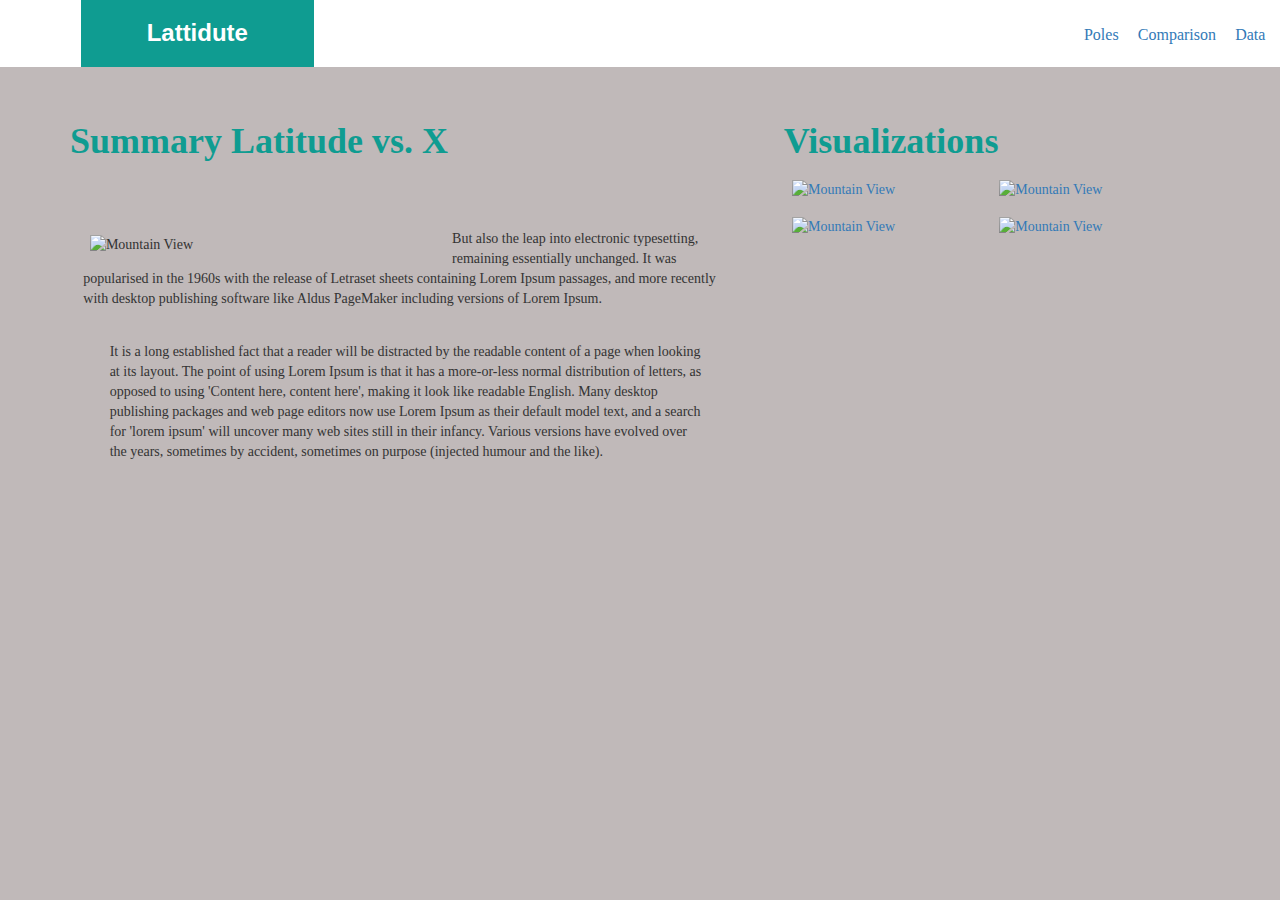
==== index.html @ c517ba2c "comparison page added" ====
<!DOCTYPE html>
<html lang="en">

<head>
  <meta charset="UTF-8">
  <title>Responsive Columns</title>
  <link rel="stylesheet" href="reset.css">
  <link rel="stylesheet" href="https://cdnjs.cloudflare.com/ajax/libs/twitter-bootstrap/3.3.7/css/bootstrap.min.css" />
  <link rel="stylesheet" href="style.css">
</head>

<body class="all_body">
<div class="container">
    <div class="header">
            <div class="row">
                    <div class="col-md-2 latitude">
                            <h1 class ="latidute_text">Lattidute</a></h1>
                    </div>
        
                    <div class="col-md-7">
                            
        
                    </div>                
        
                    <div class="col-md-3 buttons">
                        <p class="poles"><a href="https://www.google.com/" role="button">Poles</a></p>
                        <p class="comparison"><a href="file:///C:/Users/sinancengiz/data-notes/repos/web_homework/comparison.html" role="button">Comparison</a></p>
                        <p class="data"><a href="#" role="button">Data</a></p>
                    </div>
                
                
        
                        
                </div>

    </div>



    <div class="second_row">

            <div class="row">
                <div class="col-md-8 main_box">
                        <h1 class="baslik">Summary Latitude vs. X</h1>
                        <div class="main_box_content">
                            <img class= "temperature" src="output_9_0.png" alt="Mountain View">
                            <p class="first_p_in_summary"> But also the leap into electronic typesetting, remaining essentially unchanged. It was popularised in the 1960s with the release of Letraset sheets containing Lorem Ipsum passages, and more recently with desktop publishing software like Aldus PageMaker including versions of Lorem Ipsum. </p>
                            <p class="second_p_in_summary">It is a long established fact that a reader will be distracted by the readable content of a page when looking at its layout. The point of using Lorem Ipsum is that it has a more-or-less normal distribution of letters, as opposed to using 'Content here, content here', making it look like readable English. Many desktop publishing packages and web page editors now use Lorem Ipsum as their default model text, and a search for 'lorem ipsum' will uncover many web sites still in their infancy. Various versions have evolved over the years, sometimes by accident, sometimes on purpose (injected humour and the like). </p>   
                        </div>
                </div>
                   
        
                <div class="col-md-4 right_box">
                        <h1 class="baslik">Visualizations</h1>

                        <div class= "second_box_content">
                                <a href="file:///C:/Users/sinancengiz/data-notes/repos/web_homework/temp_page.html" >
                                        <img class= "temp " src="output_9_0.png"  alt="Mountain View">
                                </a>
                                <a href="file:///C:/Users/sinancengiz/data-notes/repos/web_homework/Humidity.html" >
                                        <img class= "humidity" src="output_11_0.png" alt="Mountain View">
                                </a>
                                <a href="file:///C:/Users/sinancengiz/data-notes/repos/web_homework/Cloudiness.html" >
                                        <img class= "cloudiness" src="output_13_0.png" alt="Mountain View"> 
                                </a>
                                <a href="file:///C:/Users/sinancengiz/data-notes/repos/web_homework/wind_speed.html" >
                                        <img class= "wind_speed" src="output_15_0.png" alt="Mountain View">  
                                </a>
                                
                            
                            
                        </div>
                </div>
              
            </div>


    </div>


</div>

</body>

</html>
---- style.css ----
.all_body{
    font-family: Georgia, 'Times New Roman', Times, serif;
    background: rgb(192, 185, 185);
}

.header{
    background: white;
    width: 120%;
    margin-left:-10%;
}
.body_except_header{
    background: white;
    margin-top:5%;
}
.dropdown{
    position: relative;
}

.latitude{
    background: rgb(15, 156, 145);
    color:white;
    left:10%;
}

.latidute_text{
    font-family: 'Gill Sans', 'Gill Sans MT', Calibri, 'Trebuchet MS', sans-serif;
    font-size: 24px;
    margin: 10% 20% 10% 20%;
    text-align: center;
    font-weight: bold;
}

.baslik{
    font-weight: bold;
    color: rgb(15, 156, 145);

}
.comparison_baslik{
    font-weight: bold;
    color: rgb(15, 156, 145);
    text-align: center;

}

.comparision_left_box{
    background: white;
}
.buttons{
    font-size: 16px;
    text-align: center;
    margin-top: 1%;
    color:white;
    left:5%;
}

.poles{
    float: left;
    margin:3%;
}
.comparison{
    float: left;
    margin:3%;
}
.data{
    float: left;
    margin:3%;
}

.main_box{
    margin: 3% 0% 3% 0%;
    

    width: 60%;
}
.right_box{
    
    width: 38%;

    margin: 3% 1% 3% 1%;
}
.main_box_content{
    margin:10% 1% 5% 1%;
}

.temperature{
    width: 50%;
    float: left;
    margin: 1% 5% 1% 2%;
    
}

.first_p_in_summary{
    margin: 1%;
    
}

.second_p_in_summary{
    margin: 5%;

    
}

.temp{
    width: 46%;
    float: left;
    margin:2% ;
}

.humidity{
    width: 46%;
    margin:2%;
    float: left;
}

.cloudiness{
    width: 46%;
    margin:2%;
    float: left;
}

.wind_speed{
    width: 46%;
    margin:2%;
    float: left;
}

.temp_png{
    width: 80%;
    margin-left:10%;
    margin-bottom: 5%;
}

.comparision_pngs{
    width: 90%;
    margin:5%;
}

.comparison_second_row_header{
    margin-left:5%;

}

.clik_note{
    margin: 5%;
}
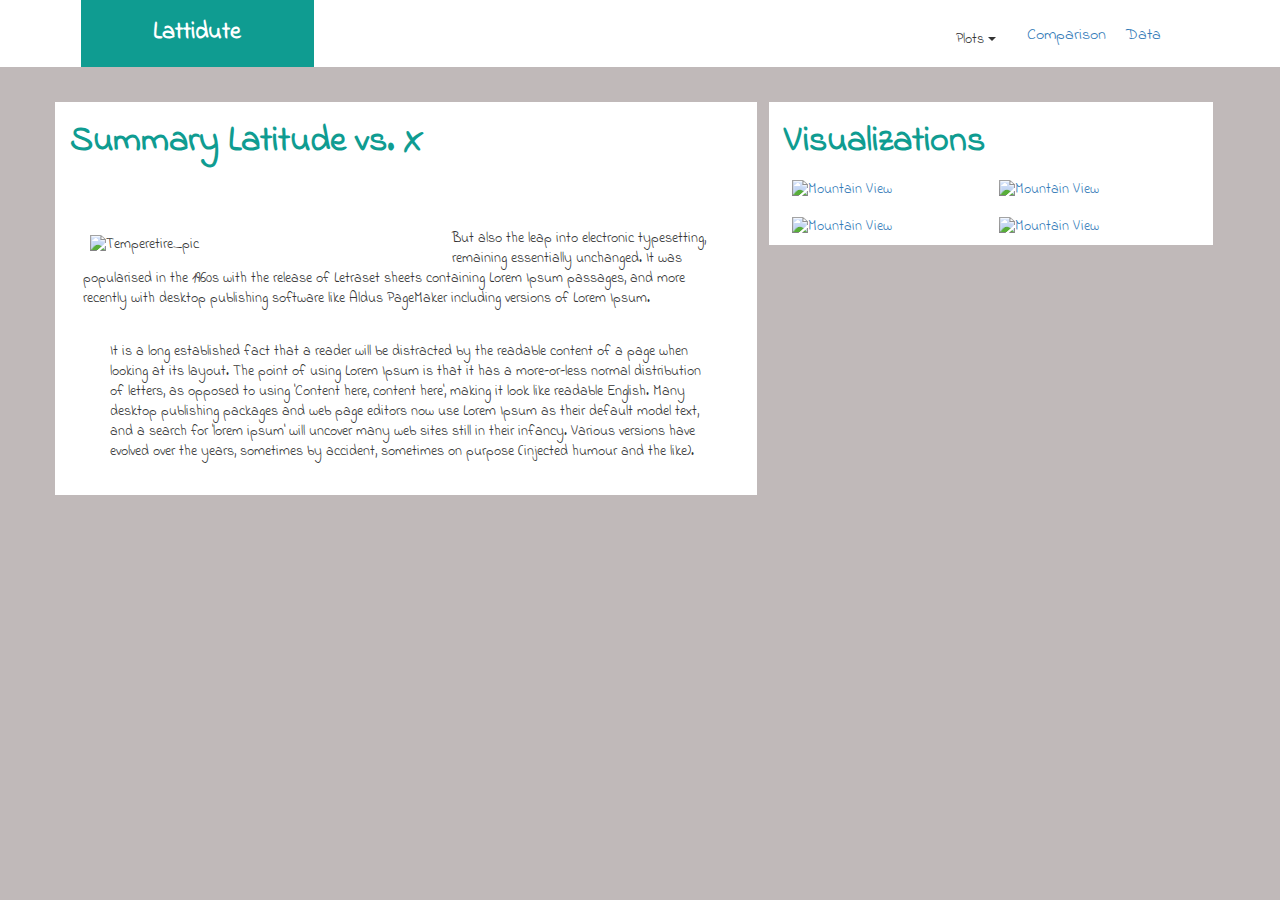
==== commit 57f69eba: "dropdown menu style changes index file" ====
--- a/index.html
+++ b/index.html
@@ -7,6 +7,7 @@
   <link rel="stylesheet" href="reset.css">
   <link rel="stylesheet" href="https://cdnjs.cloudflare.com/ajax/libs/twitter-bootstrap/3.3.7/css/bootstrap.min.css" />
   <link rel="stylesheet" href="style.css">
+  <link href="https://fonts.googleapis.com/css?family=Indie+Flower" rel="stylesheet">
 </head>
 
 <body class="all_body">
@@ -23,7 +24,19 @@
                     </div>                
         
                     <div class="col-md-3 buttons">
-                        <p class="poles"><a href="https://www.google.com/" role="button">Poles</a></p>
+                        <div class="dropdown poles">
+                                <button class="btn btn-default dropdown-toggle" id="dropdown_btn"type="button" id="dropdownMenu1" data-toggle="dropdown" aria-haspopup="true" aria-expanded="true">
+                                  Plots
+                                  <span class="caret"></span>
+                                </button>
+                                <ul class="dropdown-menu" aria-labelledby="dropdownMenu1">
+                                  <li><a href="file:///C:/Users/sinancengiz/data-notes/repos/web_homework/temp_page.html">Max Temperature</a></li>
+                                  <li><a href="file:///C:/Users/sinancengiz/data-notes/repos/web_homework/Humidity.html">Humidity</a></li>
+                                  <li><a href="file:///C:/Users/sinancengiz/data-notes/repos/web_homework/Cloudiness.html">Cloudiness</a></li>
+                                  <li><a href="file:///C:/Users/sinancengiz/data-notes/repos/web_homework/wind_speed.html">Wind Speed</a></li>
+                                </ul>
+                              </div>
+                        
                         <p class="comparison"><a href="file:///C:/Users/sinancengiz/data-notes/repos/web_homework/comparison.html" role="button">Comparison</a></p>
                         <p class="data"><a href="#" role="button">Data</a></p>
                     </div>
@@ -35,15 +48,13 @@
 
     </div>
 
-
-
     <div class="second_row">
 
             <div class="row">
                 <div class="col-md-8 main_box">
                         <h1 class="baslik">Summary Latitude vs. X</h1>
                         <div class="main_box_content">
-                            <img class= "temperature" src="output_9_0.png" alt="Mountain View">
+                            <img class= "temperature" src="output_9_0.png" alt="Temperetire_pic">
                             <p class="first_p_in_summary"> But also the leap into electronic typesetting, remaining essentially unchanged. It was popularised in the 1960s with the release of Letraset sheets containing Lorem Ipsum passages, and more recently with desktop publishing software like Aldus PageMaker including versions of Lorem Ipsum. </p>
                             <p class="second_p_in_summary">It is a long established fact that a reader will be distracted by the readable content of a page when looking at its layout. The point of using Lorem Ipsum is that it has a more-or-less normal distribution of letters, as opposed to using 'Content here, content here', making it look like readable English. Many desktop publishing packages and web page editors now use Lorem Ipsum as their default model text, and a search for 'lorem ipsum' will uncover many web sites still in their infancy. Various versions have evolved over the years, sometimes by accident, sometimes on purpose (injected humour and the like). </p>   
                         </div>
@@ -82,4 +93,8 @@
 
 </body>
 
+<script src="https://code.jquery.com/jquery-3.2.1.slim.min.js" integrity="sha384-KJ3o2DKtIkvYIK3UENzmM7KCkRr/rE9/Qpg6aAZGJwFDMVNA/GpGFF93hXpG5KkN" crossorigin="anonymous"></script>
+<script src="https://cdnjs.cloudflare.com/ajax/libs/popper.js/1.12.9/umd/popper.min.js" integrity="sha384-ApNbgh9B+Y1QKtv3Rn7W3mgPxhU9K/ScQsAP7hUibX39j7fakFPskvXusvfa0b4Q" crossorigin="anonymous"></script>
+<script src="https://maxcdn.bootstrapcdn.com/bootstrap/4.0.0/js/bootstrap.min.js" integrity="sha384-JZR6Spejh4U02d8jOt6vLEHfe/JQGiRRSQQxSfFWpi1MquVdAyjUar5+76PVCmYl" crossorigin="anonymous"></script>
+
 </html>
--- a/style.css
+++ b/style.css
@@ -1,8 +1,9 @@
 
 
 .all_body{
-    font-family: Georgia, 'Times New Roman', Times, serif;
+    font-family: 'Indie Flower', cursive;
     background: rgb(192, 185, 185);
+
 }
 
 .header{
@@ -25,7 +26,7 @@
 }
 
 .latidute_text{
-    font-family: 'Gill Sans', 'Gill Sans MT', Calibri, 'Trebuchet MS', sans-serif;
+    font-family: 'Indie Flower', cursive;
     font-size: 24px;
     margin: 10% 20% 10% 20%;
     text-align: center;
@@ -52,7 +53,7 @@
     text-align: center;
     margin-top: 1%;
     color:white;
-    left:5%;
+    right:5%;
 }
 
 .poles{
@@ -70,14 +71,14 @@
 
 .main_box{
     margin: 3% 0% 3% 0%;
-    
+    background: white;
 
     width: 60%;
 }
 .right_box{
     
     width: 38%;
-
+    background: white;
     margin: 3% 1% 3% 1%;
 }
 .main_box_content{
@@ -144,4 +145,10 @@
 
 .clik_note{
     margin: 5%;
-}+}
+
+#dropdown_btn{
+    
+    border:none;
+}
+
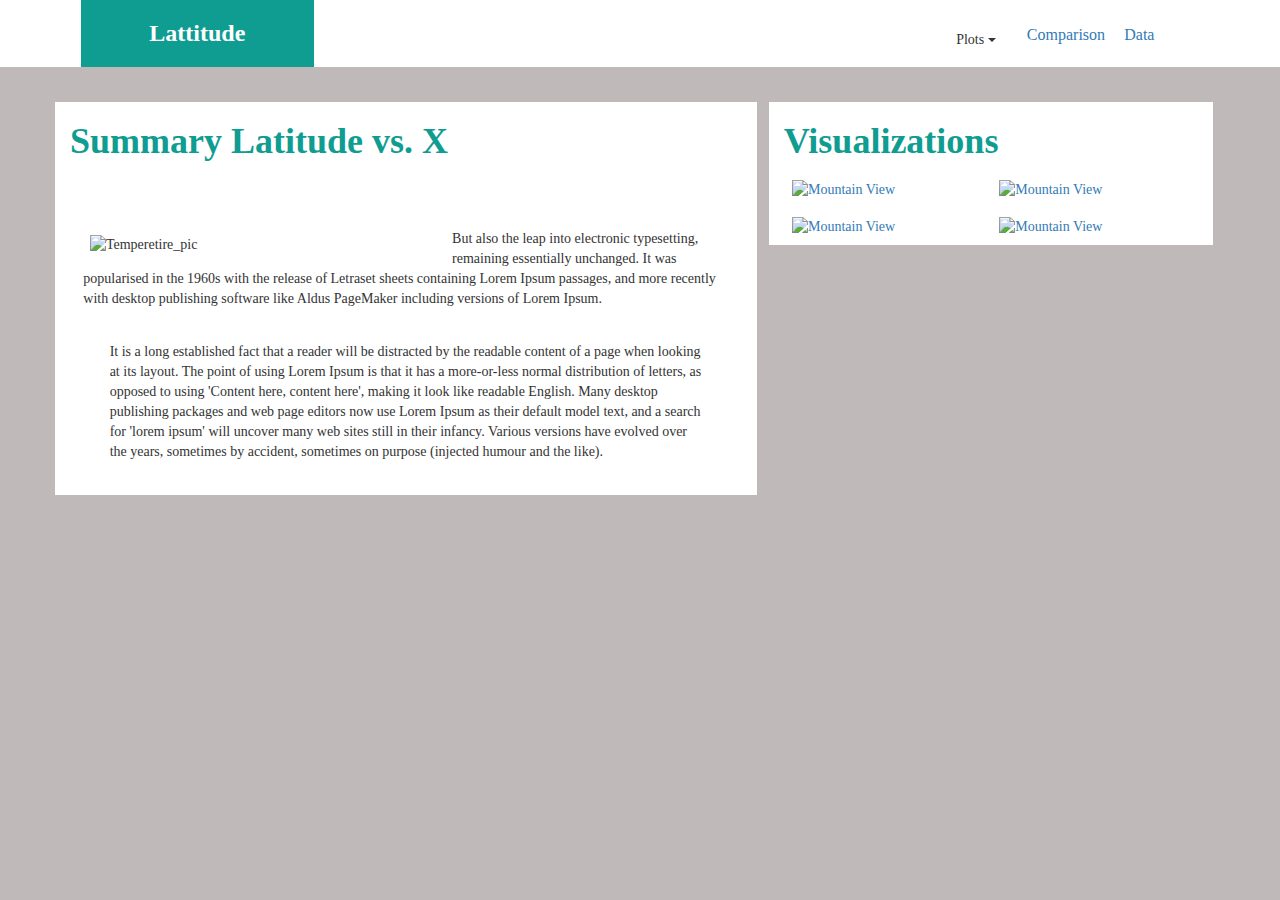
==== commit c32bb95d: "comparision page changed" ====
--- a/index.html
+++ b/index.html
@@ -15,7 +15,7 @@
     <div class="header">
             <div class="row">
                     <div class="col-md-2 latitude">
-                            <h1 class ="latidute_text">Lattidute</a></h1>
+                            <h1 class ="latidute_text">Lattitude</a></h1>
                     </div>
         
                     <div class="col-md-7">
@@ -29,16 +29,16 @@
                                   Plots
                                   <span class="caret"></span>
                                 </button>
-                                <ul class="dropdown-menu" aria-labelledby="dropdownMenu1">
-                                  <li><a href="file:///C:/Users/sinancengiz/data-notes/repos/web_homework/temp_page.html">Max Temperature</a></li>
-                                  <li><a href="file:///C:/Users/sinancengiz/data-notes/repos/web_homework/Humidity.html">Humidity</a></li>
-                                  <li><a href="file:///C:/Users/sinancengiz/data-notes/repos/web_homework/Cloudiness.html">Cloudiness</a></li>
-                                  <li><a href="file:///C:/Users/sinancengiz/data-notes/repos/web_homework/wind_speed.html">Wind Speed</a></li>
+                                <ul class="dropdown-menu dropdown-menu-right"  aria-labelledby="dropdownMenu1">
+                                  <li><a href="temp_page.html">Max Temperature</a></li>
+                                  <li><a href="Humidity.html">Humidity</a></li>
+                                  <li><a href="Cloudiness.html">Cloudiness</a></li>
+                                  <li><a href="wind_speed.html">Wind Speed</a></li>
                                 </ul>
                               </div>
                         
-                        <p class="comparison"><a href="file:///C:/Users/sinancengiz/data-notes/repos/web_homework/comparison.html" role="button">Comparison</a></p>
-                        <p class="data"><a href="#" role="button">Data</a></p>
+                        <p class="comparison"><a href="comparison.html" role="button">Comparison</a></p>
+                        <p class="data"><a href="data.html" role="button">Data</a></p>
                     </div>
                 
                 
@@ -65,16 +65,16 @@
                         <h1 class="baslik">Visualizations</h1>
 
                         <div class= "second_box_content">
-                                <a href="file:///C:/Users/sinancengiz/data-notes/repos/web_homework/temp_page.html" >
+                                <a href="temp_page.html" >
                                         <img class= "temp " src="output_9_0.png"  alt="Mountain View">
                                 </a>
-                                <a href="file:///C:/Users/sinancengiz/data-notes/repos/web_homework/Humidity.html" >
+                                <a href="Humidity.html" >
                                         <img class= "humidity" src="output_11_0.png" alt="Mountain View">
                                 </a>
-                                <a href="file:///C:/Users/sinancengiz/data-notes/repos/web_homework/Cloudiness.html" >
+                                <a href="Cloudiness.html" >
                                         <img class= "cloudiness" src="output_13_0.png" alt="Mountain View"> 
                                 </a>
-                                <a href="file:///C:/Users/sinancengiz/data-notes/repos/web_homework/wind_speed.html" >
+                                <a href="wind_speed.html" >
                                         <img class= "wind_speed" src="output_15_0.png" alt="Mountain View">  
                                 </a>
                                 
--- a/style.css
+++ b/style.css
@@ -1,7 +1,7 @@
 
 
 .all_body{
-    font-family: 'Indie Flower', cursive;
+    font-family: Georgia, 'Times New Roman', Times, serif;
     background: rgb(192, 185, 185);
 
 }
@@ -26,7 +26,7 @@
 }
 
 .latidute_text{
-    font-family: 'Indie Flower', cursive;
+    font-family:Georgia, 'Times New Roman', Times, serif ;
     font-size: 24px;
     margin: 10% 20% 10% 20%;
     text-align: center;
@@ -148,7 +148,10 @@
 }
 
 #dropdown_btn{
+    border:none;
     
-    border:none;
 }
 
+.comparison{
+    text-decoration: none;
+  }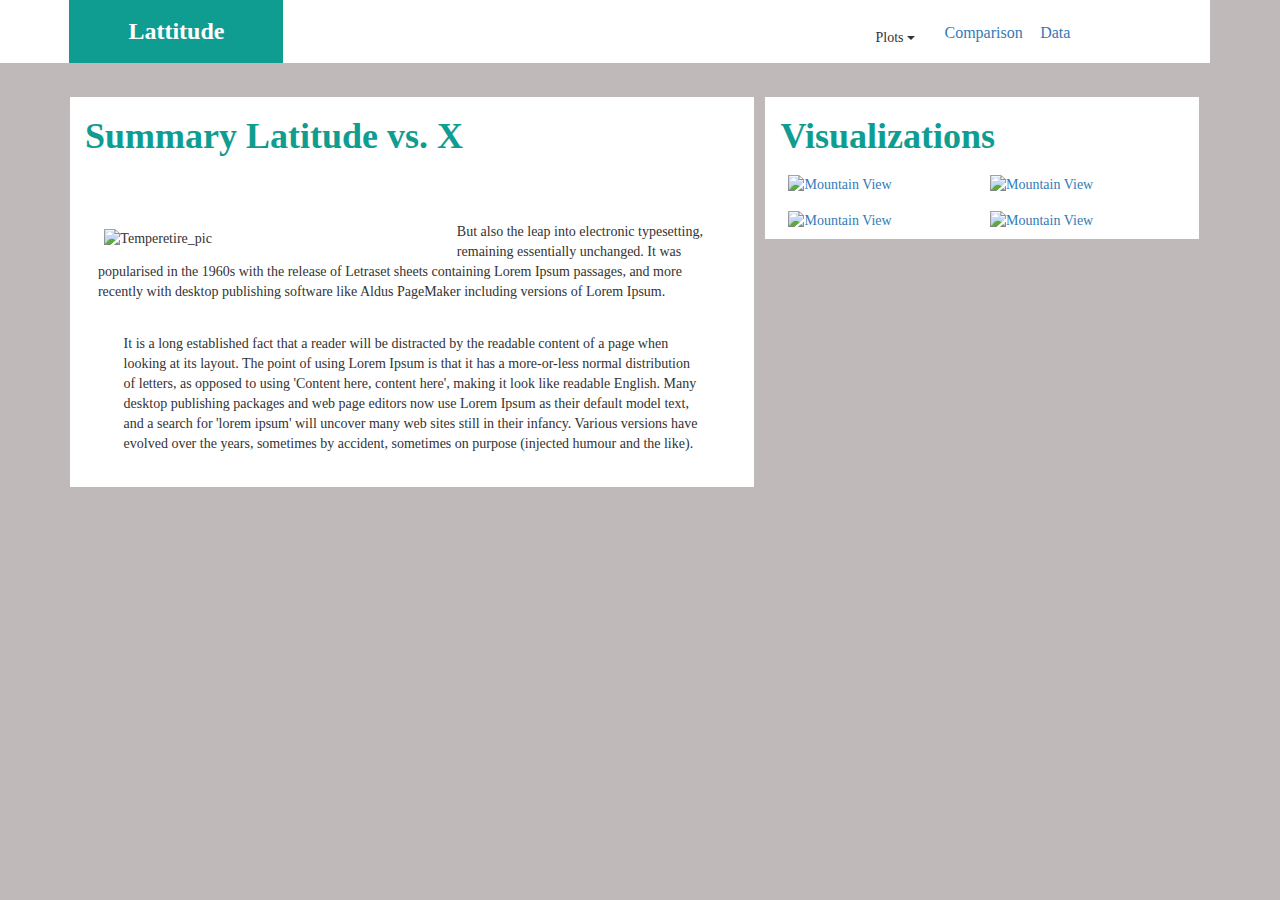
==== commit 45159083: "css updated" ====
--- a/index.html
+++ b/index.html
@@ -14,16 +14,16 @@
 <div class="container">
     <div class="header">
             <div class="row">
-                    <div class="col-md-2 latitude">
+                    <div class="col-xs-12 col-md-2 latitude">
                             <h1 class ="latidute_text">Lattitude</a></h1>
                     </div>
         
-                    <div class="col-md-7">
+                    <div class="col-xs-12 col-md-7">
                             
         
                     </div>                
         
-                    <div class="col-md-3 buttons">
+                    <div class="col-xs-12 col-md-3 buttons">
                         <div class="dropdown poles">
                                 <button class="btn btn-default dropdown-toggle" id="dropdown_btn"type="button" id="dropdownMenu1" data-toggle="dropdown" aria-haspopup="true" aria-expanded="true">
                                   Plots
@@ -50,8 +50,8 @@
 
     <div class="second_row">
 
-            <div class="row">
-                <div class="col-md-8 main_box">
+        <!-- <div class="row"> -->
+                <div class="col-xs-12  col-md-8 main_box">
                         <h1 class="baslik">Summary Latitude vs. X</h1>
                         <div class="main_box_content">
                             <img class= "temperature" src="output_9_0.png" alt="Temperetire_pic">
@@ -61,7 +61,7 @@
                 </div>
                    
         
-                <div class="col-md-4 right_box">
+                <div class=" col-xs-12  col-md-4 right_box">
                         <h1 class="baslik">Visualizations</h1>
 
                         <div class= "second_box_content">
@@ -83,7 +83,7 @@
                         </div>
                 </div>
               
-            </div>
+        <!-- </div>   -->
 
 
     </div>
--- a/style.css
+++ b/style.css
@@ -1,4 +1,3 @@
-
 
 .all_body{
     font-family: Georgia, 'Times New Roman', Times, serif;
@@ -8,7 +7,7 @@
 
 .header{
     background: white;
-    width: 120%;
+    
     margin-left:-10%;
 }
 .body_except_header{
@@ -23,6 +22,7 @@
     background: rgb(15, 156, 145);
     color:white;
     left:10%;
+    
 }
 
 .latidute_text{
@@ -31,6 +31,7 @@
     margin: 10% 20% 10% 20%;
     text-align: center;
     font-weight: bold;
+    
 }
 
 .baslik{
@@ -53,7 +54,7 @@
     text-align: center;
     margin-top: 1%;
     color:white;
-    right:5%;
+    right: 5%;
 }
 
 .poles{
@@ -72,11 +73,9 @@
 .main_box{
     margin: 3% 0% 3% 0%;
     background: white;
-
     width: 60%;
 }
 .right_box{
-    
     width: 38%;
     background: white;
     margin: 3% 1% 3% 1%;
@@ -94,13 +93,10 @@
 
 .first_p_in_summary{
     margin: 1%;
-    
 }
 
 .second_p_in_summary{
     margin: 5%;
-
-    
 }
 
 .temp{
@@ -140,7 +136,6 @@
 
 .comparison_second_row_header{
     margin-left:5%;
-
 }
 
 .clik_note{
@@ -149,9 +144,34 @@
 
 #dropdown_btn{
     border:none;
-    
 }
 
 .comparison{
     text-decoration: none;
-  }+}
+
+
+.table, th, td {
+   border: 0.1px gray solid;
+ }
+
+ .dataframe{
+     margin:5%;
+     width: 90%;
+     text-align: center;
+ }
+
+ .t_s_r_text{
+     font-size: medium;
+     margin-top: 5%;
+     margin-left: 5%;
+ }
+
+ .th, td {
+    padding: 5px;
+}
+
+.table_headers{
+    font-style: italic;
+    
+}